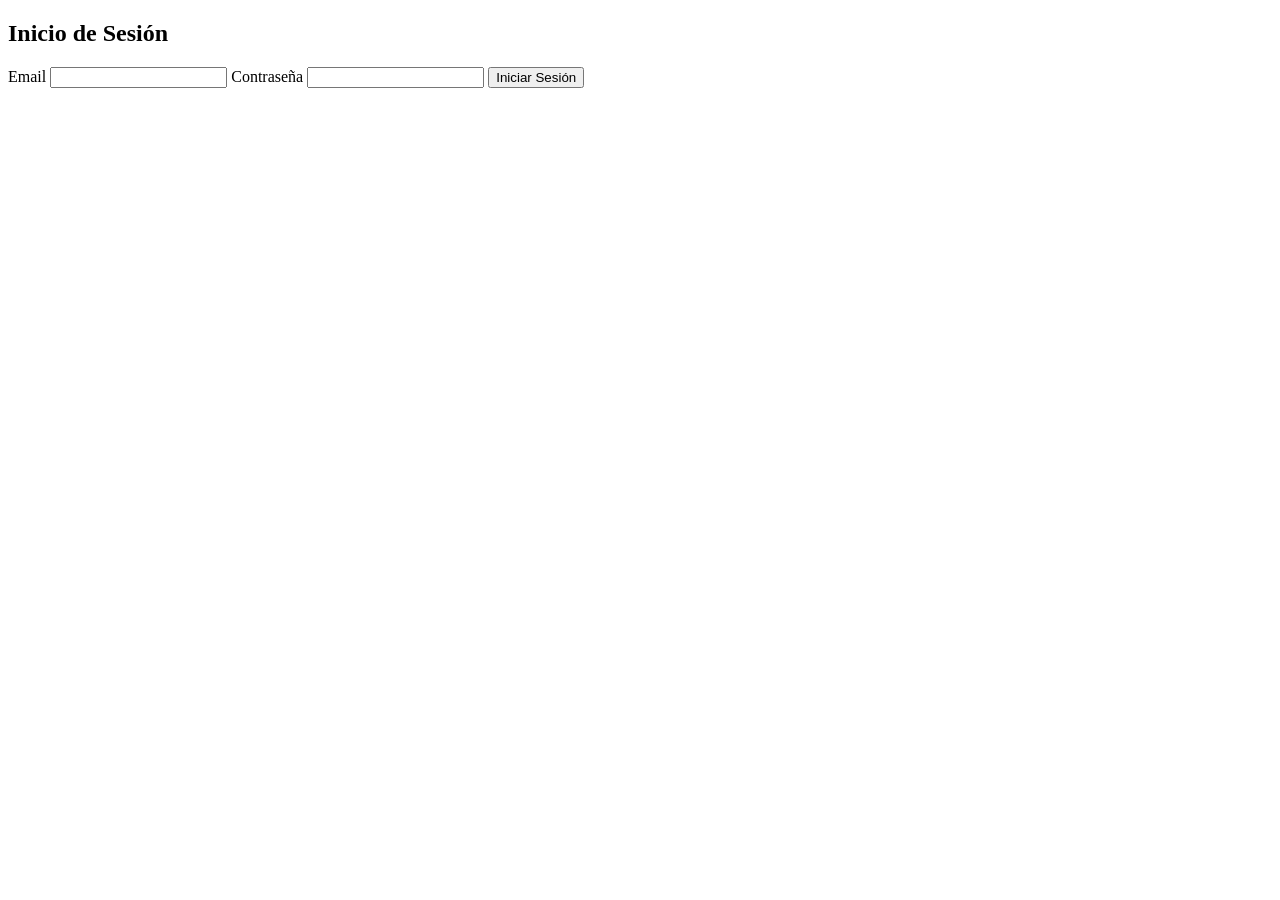
==== login.html @ ef986cfb "Add initial HTML files" ====
<!DOCTYPE html>
<html lang="en">
<head>
    <meta charset="UTF-8">
    <meta name="viewport" content="width=device-width, initial-scale=1.0">
    <title>Alke-Wallet</title>
</head>
<body>
    <header>
        <h2>Inicio de Sesión</h2>
    </header>
    <main>
        <form action="">
            <label for="email">Email</label>
            <input type="email" id="email" name="email">
            <label for="password">Contraseña</label>
            <input type="password" id="password" name="password">
            <button type="submit">Iniciar Sesión</button>
        </form>
    </main>
    <footer></footer>
</body>
</html>
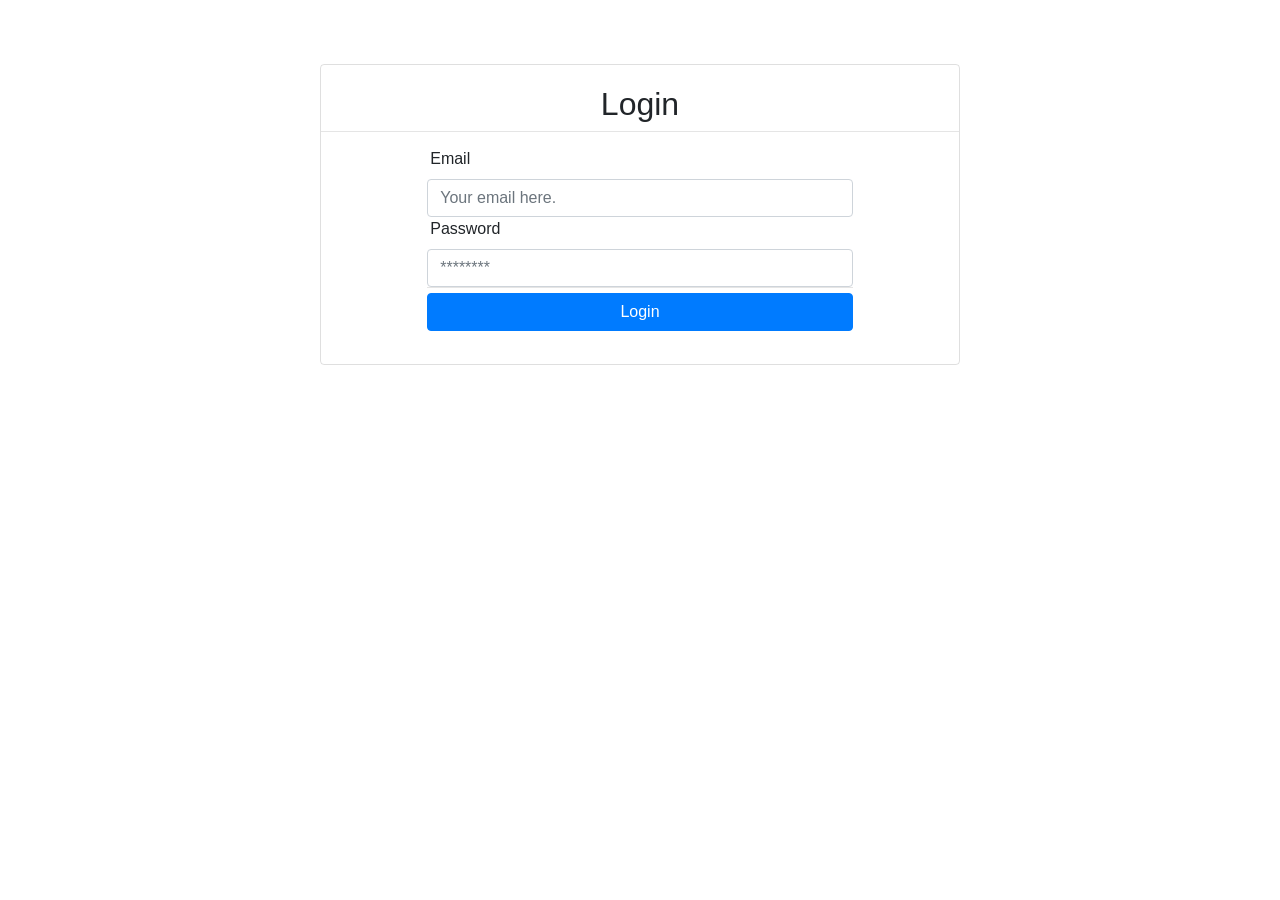
==== commit 75b93f93: "Bootstrap & CSS stylized" ====
--- a/login.html
+++ b/login.html
@@ -1,23 +1,31 @@
 <!DOCTYPE html>
 <html lang="en">
+
+
 <head>
     <meta charset="UTF-8">
     <meta name="viewport" content="width=device-width, initial-scale=1.0">
     <title>Alke-Wallet</title>
+    <link rel="stylesheet" href="https://maxcdn.bootstrapcdn.com/bootstrap/4.0.0/css/bootstrap.min.css">
+    <link rel="stylesheet" href="style.css">
 </head>
-<body>
+
+<body class="card">
     <header>
-        <h2>Inicio de Sesión</h2>
+        <h2>Login</h2>
+        <hr>
     </header>
-    <main>
-        <form action="">
-            <label for="email">Email</label>
-            <input type="email" id="email" name="email">
-            <label for="password">Contraseña</label>
-            <input type="password" id="password" name="password">
-            <button type="submit">Iniciar Sesión</button>
+    <main class="container">
+        <form class="form-group stretch loginForm">
+            <label class="labelLogin" for="email" required>Email</label>
+            <input type="email" class="form-control" id="email" name="email" placeholder="Your email here." required>
+            <label class="labelLogin" for="password" required>Password</label>
+            <input type="password" class="form-control" id="password" name="password" placeholder="********" required>
+            <hr>
+            <button type="submit" class="btn btn-primary">Login</button>
         </form>
     </main>
     <footer></footer>
 </body>
+
 </html>
--- a/style.css
+++ b/style.css
@@ -0,0 +1,107 @@
+/* General Body */
+body {
+    padding: 0px;
+    margin: 0px;
+    width:50%;
+    display:flex;
+    flex-direction:column;
+    margin-left:25%;
+    margin-right:25%;
+    margin-top:5%;
+    margin-bottom:5%;
+
+}
+
+main {
+    display:flex;
+    flex-direction:column;
+    justify-content:center;
+    align-items:center;
+}
+
+/* Header */
+header {
+    text-align: center;
+    padding-top:20px;
+    padding-bottom:0%;
+    border-radius:5px;
+    width: 100%;
+}
+header h2{
+  display: inline-flex;
+}
+
+hr {
+  margin: 0%;
+  padding:0%;
+  width:100%;
+  display: flex;
+  flex-direction: column;
+  justify-content: center;
+}
+
+header:hover{background-color:#c7ccd6;}
+header h2:hover{border-radius: 10px;}
+
+/* main */
+
+#amountDigit {
+  margin-top: 15px;
+  font-weight: bolder;
+  text-align: center;
+}
+#depositAmountForm{
+    margin-top: 15px;
+}
+main {
+    display: flex;
+    flex-direction: column;
+    align-items: center;
+}
+
+.stretch {
+    width: 70%;
+    height: min-content;
+    margin-top: 15px;
+    margin-bottom:8px;
+}
+
+/* deposit form */
+#depositAmountForm {
+    display: flex;
+    flex-direction: column;
+    align-items: center;
+}
+
+/* Login labels */
+.labelLogin{
+    padding-left:3px;
+}
+
+.labelLogin:hover{
+  background-color:#c7ccd6;
+  width:100%;
+  border-radius:5px;
+}
+
+.list-group-item:hover{
+  background-color: #c7ccd6;
+}
+/* transaction list */
+.transactionList {
+    display: flex;
+    flex-direction: column;
+    gap: 15px;
+}
+
+/* Buttons */
+.btn-primary,
+.btn-secondary {
+    margin: 5px 0;
+    width: 100%;
+}
+
+footer {
+    margin-top: 20px;
+    text-align: center;
+}
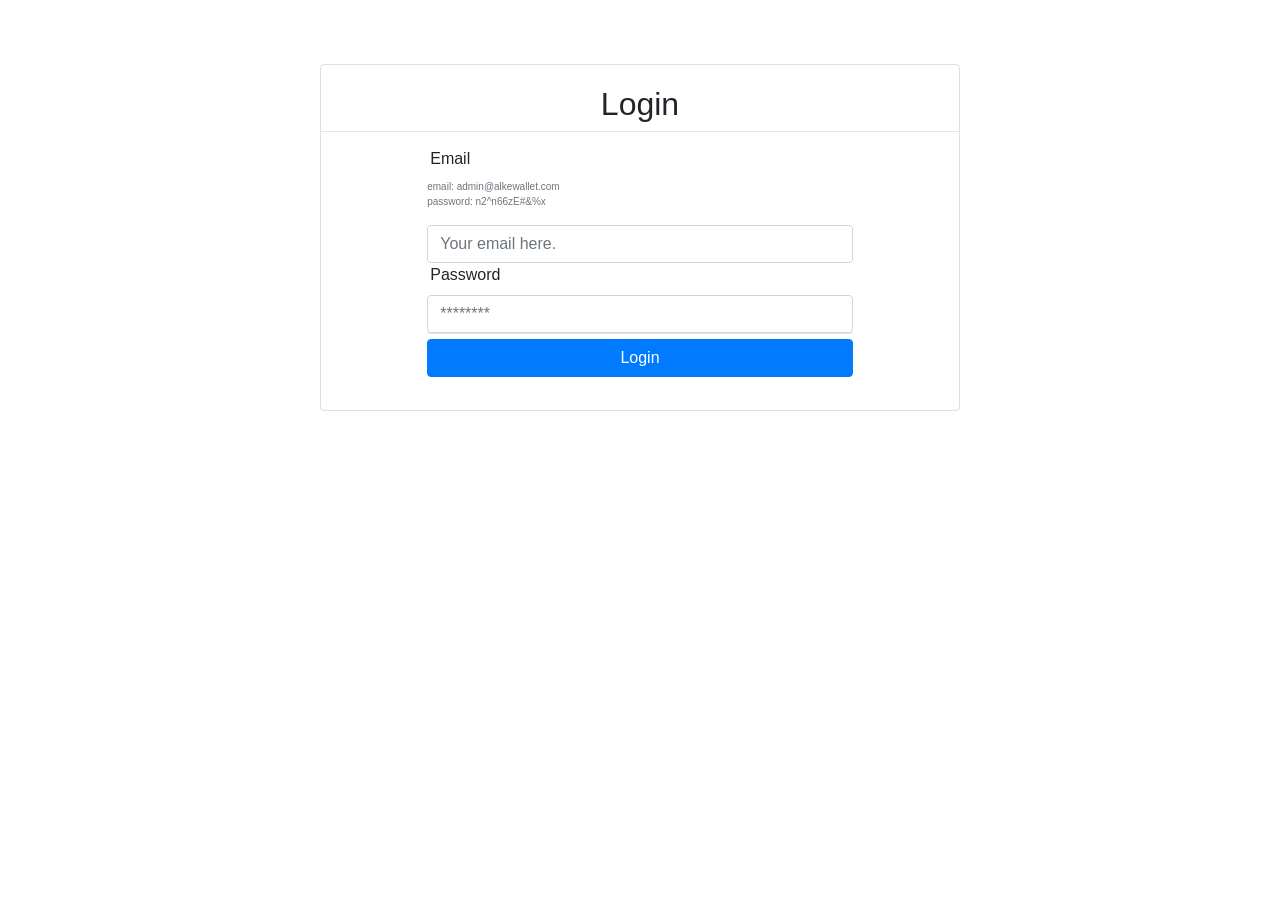
==== commit c2bcc8cb: "added Javascript" ====
--- a/login.html
+++ b/login.html
@@ -15,17 +15,19 @@
         <h2>Login</h2>
         <hr>
     </header>
-    <main class="container">
+    <main class="container">        
         <form class="form-group stretch loginForm">
-            <label class="labelLogin" for="email" required>Email</label>
+            <label class="labelLogin" for="email">Email</label>
+            <p class="text-muted" style="font-size:10px">email: admin@alkewallet.com <br> password: n2^n66zE#&%x</p>
             <input type="email" class="form-control" id="email" name="email" placeholder="Your email here." required>
             <label class="labelLogin" for="password" required>Password</label>
             <input type="password" class="form-control" id="password" name="password" placeholder="********" required>
             <hr>
-            <button type="submit" class="btn btn-primary">Login</button>
+            <button type="button" id="btnLogin" class="btn btn-primary">Login</button>
         </form>
     </main>
     <footer></footer>
+    <script src="script.js"></script>
 </body>
 
 </html>
--- a/style.css
+++ b/style.css
@@ -58,14 +58,27 @@
     flex-direction: column;
     align-items: center;
 }
-
+/* Menu */
+#mssgPages {
+    margin: 15px 0;
+    font-weight: bold;
+    color: #0d6efd;
+}
 .stretch {
     width: 70%;
     height: min-content;
     margin-top: 15px;
     margin-bottom:8px;
 }
-
+.balanceDigit{
+    color: cadetblue;
+    font-size: xx-large;
+    font-weight: 900;
+    text-align: center;
+}
+main h3{
+    margin-top:1rem;
+}
 /* deposit form */
 #depositAmountForm {
     display: flex;
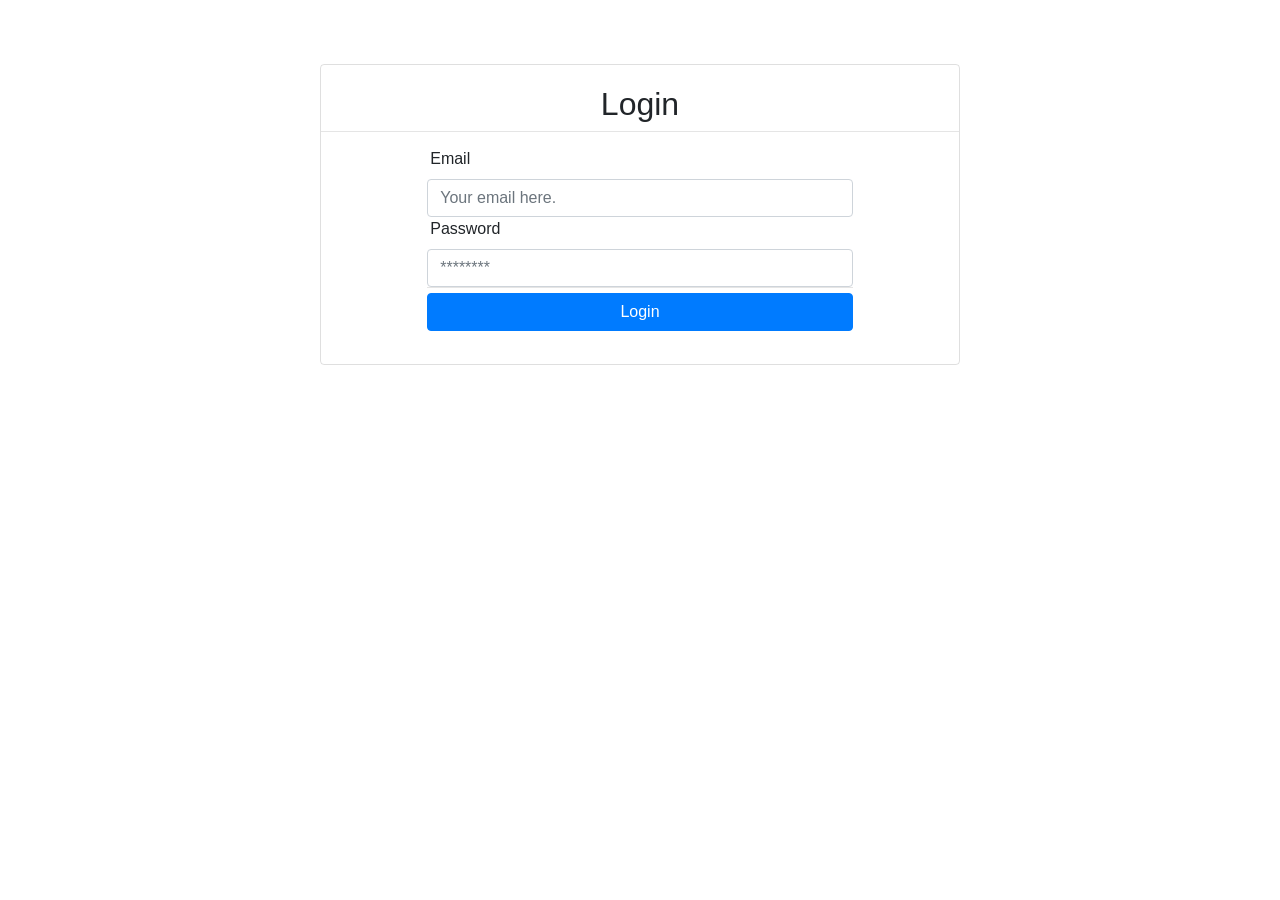
==== commit 2bdb6253: "Merge pull request #1 from CameronVelasquez/add-Bootstrap Bootstrap & CSS stylized" ====
--- a/login.html
+++ b/login.html
@@ -15,19 +15,17 @@
         <h2>Login</h2>
         <hr>
     </header>
-    <main class="container">        
+    <main class="container">
         <form class="form-group stretch loginForm">
-            <label class="labelLogin" for="email">Email</label>
-            <p class="text-muted" style="font-size:10px">email: admin@alkewallet.com <br> password: n2^n66zE#&%x</p>
+            <label class="labelLogin" for="email" required>Email</label>
             <input type="email" class="form-control" id="email" name="email" placeholder="Your email here." required>
             <label class="labelLogin" for="password" required>Password</label>
             <input type="password" class="form-control" id="password" name="password" placeholder="********" required>
             <hr>
-            <button type="button" id="btnLogin" class="btn btn-primary">Login</button>
+            <button type="submit" class="btn btn-primary">Login</button>
         </form>
     </main>
     <footer></footer>
-    <script src="script.js"></script>
 </body>
 
 </html>
--- a/style.css
+++ b/style.css
@@ -58,27 +58,14 @@
     flex-direction: column;
     align-items: center;
 }
-/* Menu */
-#mssgPages {
-    margin: 15px 0;
-    font-weight: bold;
-    color: #0d6efd;
-}
+
 .stretch {
     width: 70%;
     height: min-content;
     margin-top: 15px;
     margin-bottom:8px;
 }
-.balanceDigit{
-    color: cadetblue;
-    font-size: xx-large;
-    font-weight: 900;
-    text-align: center;
-}
-main h3{
-    margin-top:1rem;
-}
+
 /* deposit form */
 #depositAmountForm {
     display: flex;
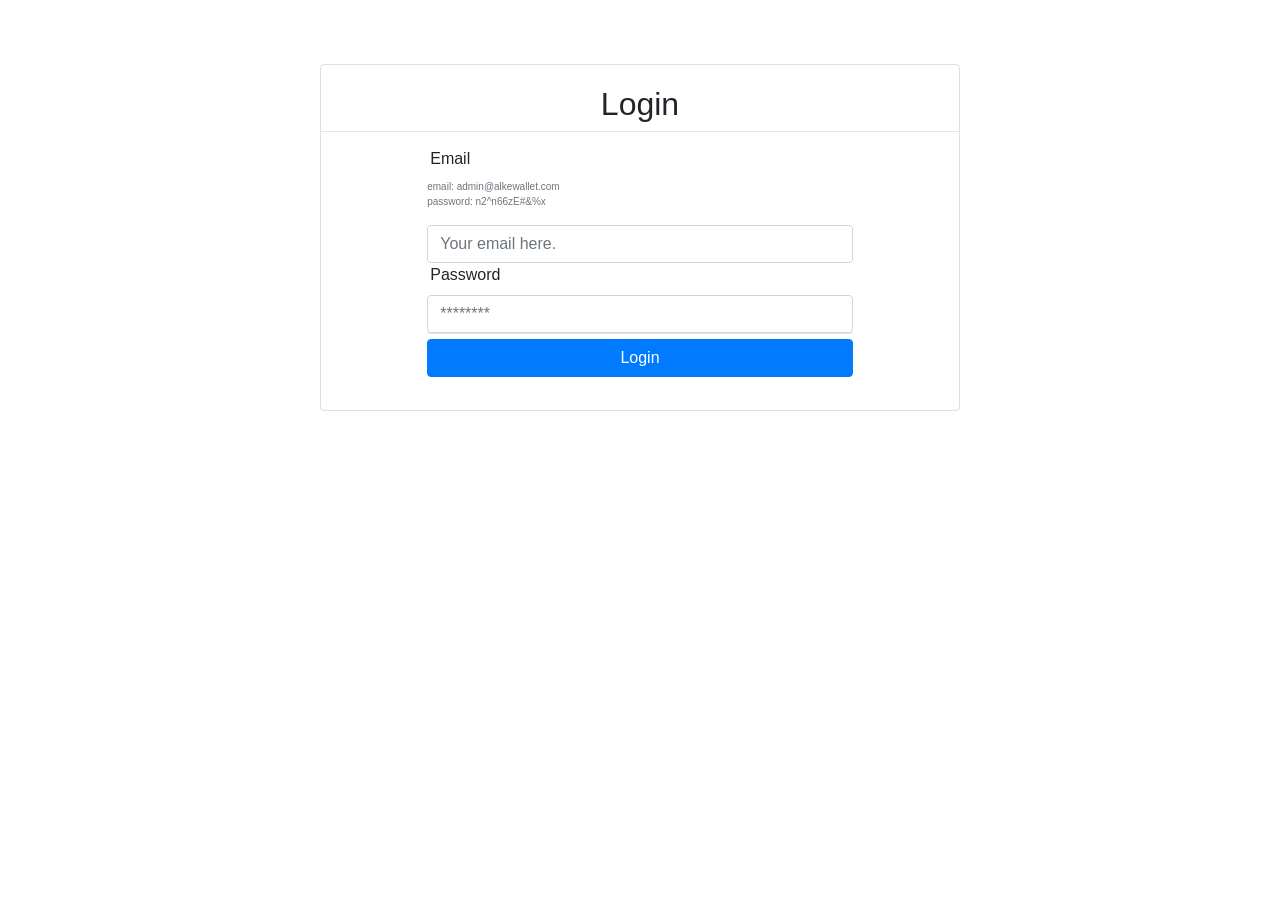
==== commit acdf308b: "Merge pull request #2 from CameronVelasquez/add-Javascript added Javascript" ====
--- a/login.html
+++ b/login.html
@@ -15,17 +15,19 @@
         <h2>Login</h2>
         <hr>
     </header>
-    <main class="container">
+    <main class="container">        
         <form class="form-group stretch loginForm">
-            <label class="labelLogin" for="email" required>Email</label>
+            <label class="labelLogin" for="email">Email</label>
+            <p class="text-muted" style="font-size:10px">email: admin@alkewallet.com <br> password: n2^n66zE#&%x</p>
             <input type="email" class="form-control" id="email" name="email" placeholder="Your email here." required>
             <label class="labelLogin" for="password" required>Password</label>
             <input type="password" class="form-control" id="password" name="password" placeholder="********" required>
             <hr>
-            <button type="submit" class="btn btn-primary">Login</button>
+            <button type="button" id="btnLogin" class="btn btn-primary">Login</button>
         </form>
     </main>
     <footer></footer>
+    <script src="script.js"></script>
 </body>
 
 </html>
--- a/style.css
+++ b/style.css
@@ -58,14 +58,27 @@
     flex-direction: column;
     align-items: center;
 }
-
+/* Menu */
+#mssgPages {
+    margin: 15px 0;
+    font-weight: bold;
+    color: #0d6efd;
+}
 .stretch {
     width: 70%;
     height: min-content;
     margin-top: 15px;
     margin-bottom:8px;
 }
-
+.balanceDigit{
+    color: cadetblue;
+    font-size: xx-large;
+    font-weight: 900;
+    text-align: center;
+}
+main h3{
+    margin-top:1rem;
+}
 /* deposit form */
 #depositAmountForm {
     display: flex;
